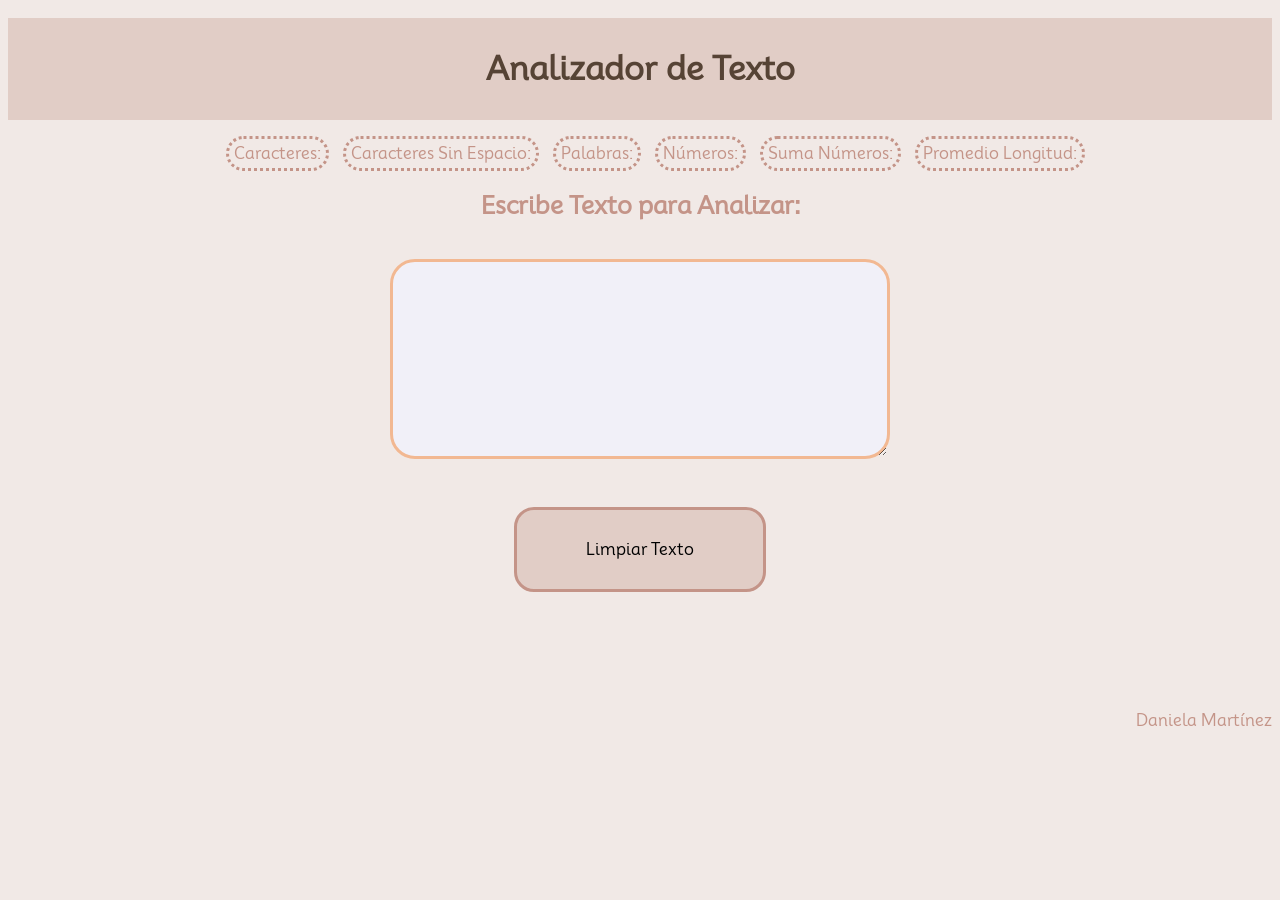
==== src/index.html @ ede700d9 "Cambio text analyzer" ====
<!DOCTYPE html>
<html>

<head>
  <meta charset="utf-8">
  <title>Analizador de texto</title>
  <link rel="preconnect" href="https://fonts.googleapis.com">
<link rel="preconnect" href="https://fonts.gstatic.com" crossorigin>
<link href="https://fonts.googleapis.com/css2?family=Mooli&display=swap" rel="stylesheet">
  <link rel="stylesheet" href="style.css" />
</head>

<body>
  <header>
  <h1 class="title">Analizador de Texto</h1>
</header>
<ul>
  <li>Caracteres:</li>
  <li>Caracteres Sin Espacio:</li>
  <li>Palabras:</li>
  <li>Números:</li>
  <li>Suma Números:</li>
  <li>Promedio Longitud:</li>
</ul>
<main>
  <h2><label for="nombre">Escribe Texto para Analizar:</label></h2> <br> 
 <textarea type="text" id="Texto" name="Texto"></textarea> 
  <button id="reset-button">Limpiar Texto</button> <br>
</main>
  <script src="index.js" type="module"></script>
  <footer>
    <p>Daniela Martínez</p>
  </footer>
</body>
</html>
---- src/style.css ----
.mooli-regular {
    font-family: "Mooli", sans-serif;
    font-weight: 400;
    font-style: normal;
  }
  header{
    font-family: "Mooli", sans-serif;
    text-align: center;
    background:#E1CDC6;
    color: #564335;
    padding: 10px 0;
  }
ul li{
    font-family: "Mooli", sans-serif;
    text-align: left;
    display: inline-block;
    margin-right: 10px;
    border-width: 1px #F4DAB5;
    border-style: dotted;
    border-radius: 20px;
    padding: 5px;
}
  Body{
    font-family: "Mooli", sans-serif;
    text-align: center;
    background:#F1E9E6;
    color: #C49488;
    padding: 10px 0;
  }  
  textarea{
    font-family: "Mooli", sans-serif;
    font-size: 100%;
    background: #f1f0f8;
    box-sizing: border-box;
    width:500px;
    border-radius: 25px;
    padding: 10px;
    height: 200px;
    border: #F2B892;
    border-width: 3px;
    border-style: solid;
    margin: auto;
    display: block;
  }
  button{
    font-family: "Mooli", sans-serif;
    font-weight: normal;
    font-size:100%;
    width: 20%;
    display: block; 
    margin: auto;
    margin-top: 3rem;
    padding: 30px;
    background-color: #E1CDC6;
    border: #C49488;
    border-width: 3px;
    border-style: solid;
    cursor: pointer;
    border-radius:20px;
  }
    footer{
        font-family: "Mooli", sans-serif;
        text-align: right;
        margin-top: 100px;
        margin-bottom: 100px;
    }
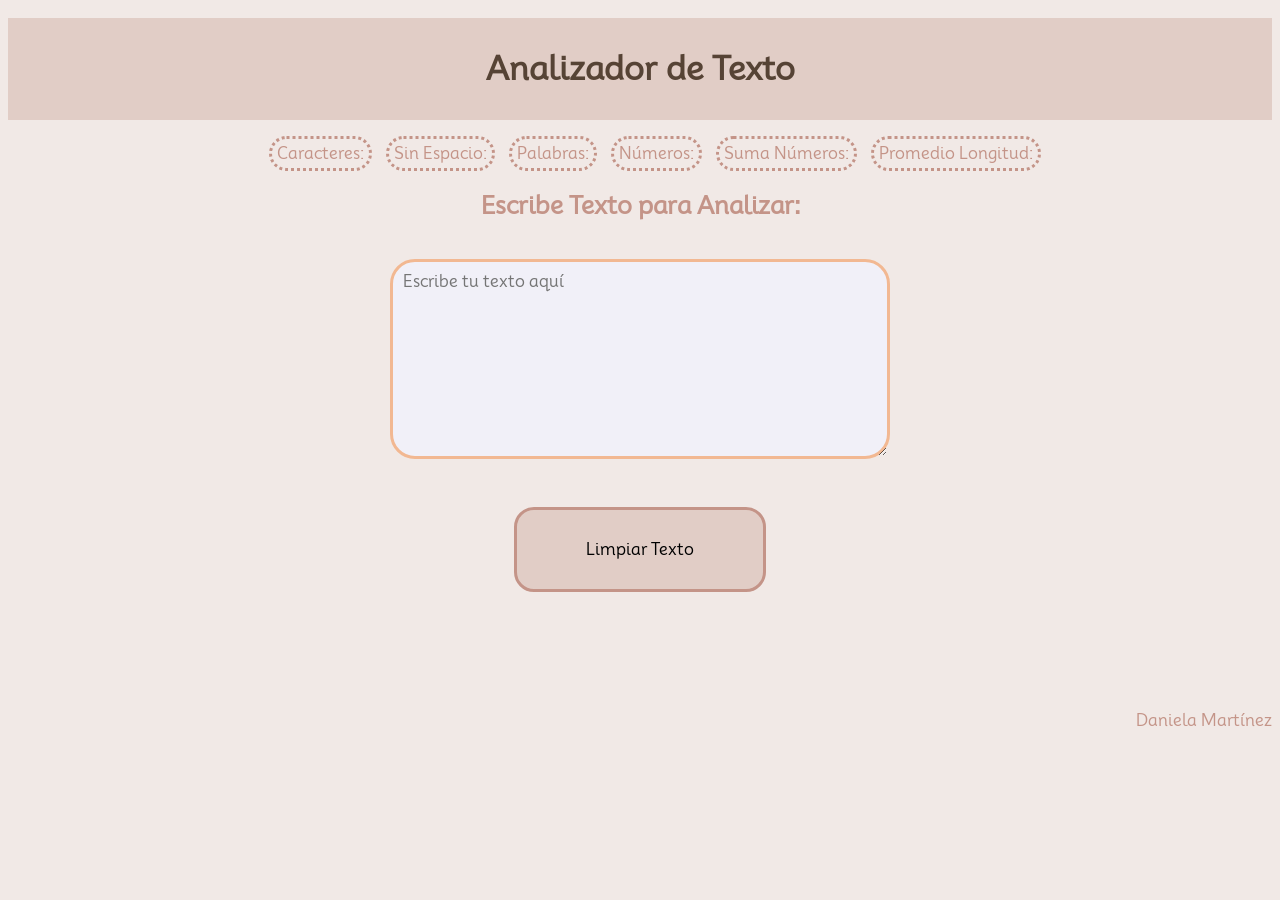
==== commit 08d08ad9: "correccion html" ====
--- a/src/index.html
+++ b/src/index.html
@@ -12,19 +12,19 @@
 
 <body>
   <header>
-  <h1 class="title">Analizador de Texto</h1>
+  <h1>Analizador de Texto</h1>
 </header>
 <ul>
-  <li>Caracteres:</li>
-  <li>Caracteres Sin Espacio:</li>
-  <li>Palabras:</li>
-  <li>Números:</li>
-  <li>Suma Números:</li>
-  <li>Promedio Longitud:</li>
+  <li class="item">Caracteres:</li>
+  <li class="item">Sin Espacio:</li>
+  <li class="item">Palabras:</li>
+  <li class="item">Números:</li>
+  <li class="item">Suma Números:</li>
+  <li class="item">Promedio Longitud:</li>
 </ul>
 <main>
   <h2><label for="nombre">Escribe Texto para Analizar:</label></h2> <br> 
- <textarea type="text" id="Texto" name="Texto"></textarea> 
+ <textarea name="user-input" placeholder="Escribe tu texto aquí"></textarea> 
   <button id="reset-button">Limpiar Texto</button> <br>
 </main>
   <script src="index.js" type="module"></script>
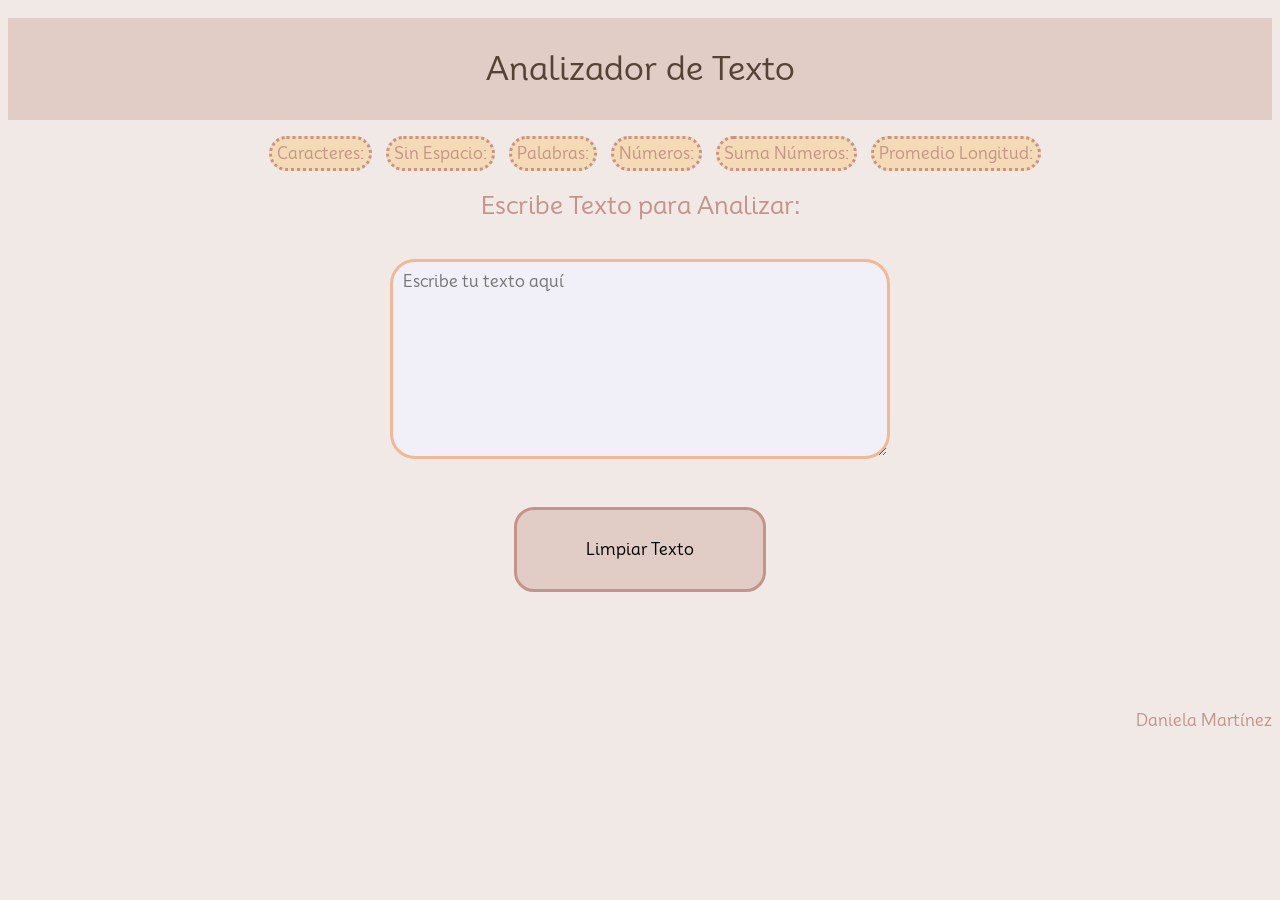
==== commit a72feed1: "cambio de nombre" ====
--- a/src/index.html
+++ b/src/index.html
@@ -1,35 +1,41 @@
 <!DOCTYPE html>
 <html>
+  <head>
+    <meta charset="utf-8" />
+    <title>Analizador de textos</title>
+    <link rel="preconnect" href="https://fonts.googleapis.com" />
+    <link rel="stylesheet" href="style.css" />
+    <link rel="preconnect" href="https://fonts.gstatic.com" crossorigin />
+    <link
+      href="https://fonts.googleapis.com/css2?family=Mooli&display=swap"
+      rel="stylesheet"
+    />
+  </head>
 
-<head>
-  <meta charset="utf-8">
-  <title>Analizador de texto</title>
-  <link rel="preconnect" href="https://fonts.googleapis.com">
-<link rel="preconnect" href="https://fonts.gstatic.com" crossorigin>
-<link href="https://fonts.googleapis.com/css2?family=Mooli&display=swap" rel="stylesheet">
-  <link rel="stylesheet" href="style.css" />
-</head>
-
-<body>
-  <header>
-  <h1>Analizador de Texto</h1>
-</header>
-<ul>
-  <li class="item">Caracteres:</li>
-  <li class="item">Sin Espacio:</li>
-  <li class="item">Palabras:</li>
-  <li class="item">Números:</li>
-  <li class="item">Suma Números:</li>
-  <li class="item">Promedio Longitud:</li>
-</ul>
-<main>
-  <h2><label for="nombre">Escribe Texto para Analizar:</label></h2> <br> 
- <textarea name="user-input" placeholder="Escribe tu texto aquí"></textarea> 
-  <button id="reset-button">Limpiar Texto</button> <br>
-</main>
-  <script src="index.js" type="module"></script>
-  <footer>
-    <p>Daniela Martínez</p>
-  </footer>
-</body>
-</html>+  <body>
+    <header>
+      <h1>Analizador de Texto</h1>
+    </header>
+    <ul>
+      <li class="item" data-testid="character-count">Caracteres:</li>
+      <li class="item" data-testid="character-no-spaces-count">Sin Espacio:</li>
+      <li class="item" data-testid="word-count">Palabras:</li>
+      <li class="item" data-testid="number-count">Números:</li>
+      <li class="item" data-testid="number-sum">Suma Números:</li>
+      <li class="item" data-testid="word-length-average">Promedio Longitud:</li>
+    </ul>
+    <main>
+      <h2><label for="nombre">Escribe Texto para Analizar:</label></h2>
+      <br />
+      <textarea
+        name="user-input"
+        placeholder="Escribe tu texto aquí"
+      ></textarea>
+      <button id="reset-button">Limpiar Texto</button> <br />
+    </main>
+    <script src="index.js" type="module"></script>
+    <footer>
+      <p>Daniela Martínez</p>
+    </footer>
+  </body>
+</html>
--- a/src/style.css
+++ b/src/style.css
@@ -1,67 +1,73 @@
-.mooli-regular {
-    font-family: "Mooli", sans-serif;
-    font-weight: 400;
-    font-style: normal;
-  }
-  header{
-    font-family: "Mooli", sans-serif;
-    text-align: center;
-    background:#E1CDC6;
-    color: #564335;
-    padding: 10px 0;
-  }
-ul li{
-    font-family: "Mooli", sans-serif;
-    text-align: left;
-    display: inline-block;
-    margin-right: 10px;
-    border-width: 1px #F4DAB5;
-    border-style: dotted;
-    border-radius: 20px;
-    padding: 5px;
+*{
+  font-family: "Mooli", sans-serif;
+  font-weight: 400;
+  font-style: normal;
 }
-  Body{
-    font-family: "Mooli", sans-serif;
-    text-align: center;
-    background:#F1E9E6;
-    color: #C49488;
-    padding: 10px 0;
-  }  
-  textarea{
-    font-family: "Mooli", sans-serif;
-    font-size: 100%;
-    background: #f1f0f8;
-    box-sizing: border-box;
-    width:500px;
-    border-radius: 25px;
-    padding: 10px;
-    height: 200px;
-    border: #F2B892;
-    border-width: 3px;
-    border-style: solid;
-    margin: auto;
-    display: block;
-  }
-  button{
-    font-family: "Mooli", sans-serif;
-    font-weight: normal;
-    font-size:100%;
-    width: 20%;
-    display: block; 
-    margin: auto;
-    margin-top: 3rem;
-    padding: 30px;
-    background-color: #E1CDC6;
-    border: #C49488;
-    border-width: 3px;
-    border-style: solid;
-    cursor: pointer;
-    border-radius:20px;
-  }
-    footer{
-        font-family: "Mooli", sans-serif;
-        text-align: right;
-        margin-top: 100px;
-        margin-bottom: 100px;
-    }
-  +
+header {
+  font-family: "Mooli", sans-serif;
+  text-align: center;
+  background: #e1cdc6;
+  color: #564335;
+  padding: 10px 0;
+}
+
+.item {
+  font-family: "Mooli", sans-serif;
+  text-align: left;
+  display: inline-block;
+  background-color: #f4dab5;
+  margin-right: 10px;
+  border-width: 1px #f4dab5;
+  border-style: dotted;
+  border-radius: 20px;
+  padding: 5px;
+}
+
+body {
+  font-family: "Mooli", sans-serif;
+  text-align: center;
+  background: #f1e9e6;
+  color: #c49488;
+  padding: 10px 0;
+}
+
+textarea[name="user-input"] {
+  font-family: "Mooli", sans-serif;
+  font-size: 100%;
+  background: #f1f0f8;
+  box-sizing: border-box;
+  width: 500px;
+  border-radius: 25px;
+  padding: 10px;
+  height: 200px;
+  border: #f2b892;
+  border-width: 3px;
+  border-style: solid;
+  margin: auto;
+  display: block;
+}
+
+#reset-button {
+  font-family: "Mooli", sans-serif;
+  font-weight: normal;
+  font-size: 100%;
+  width: 20%;
+  display: block;
+  margin: auto;
+  margin-top: 3rem;
+  padding: 30px;
+  background-color: #e1cdc6;
+  border: #c49488;
+  border-width: 3px;
+  border-style: solid;
+  cursor: pointer;
+  border-radius: 20px;
+}
+
+footer {
+  font-family: "Mooli", sans-serif;
+  text-align: right;
+  margin-top: 100px;
+  margin-bottom: 100px;
+}
